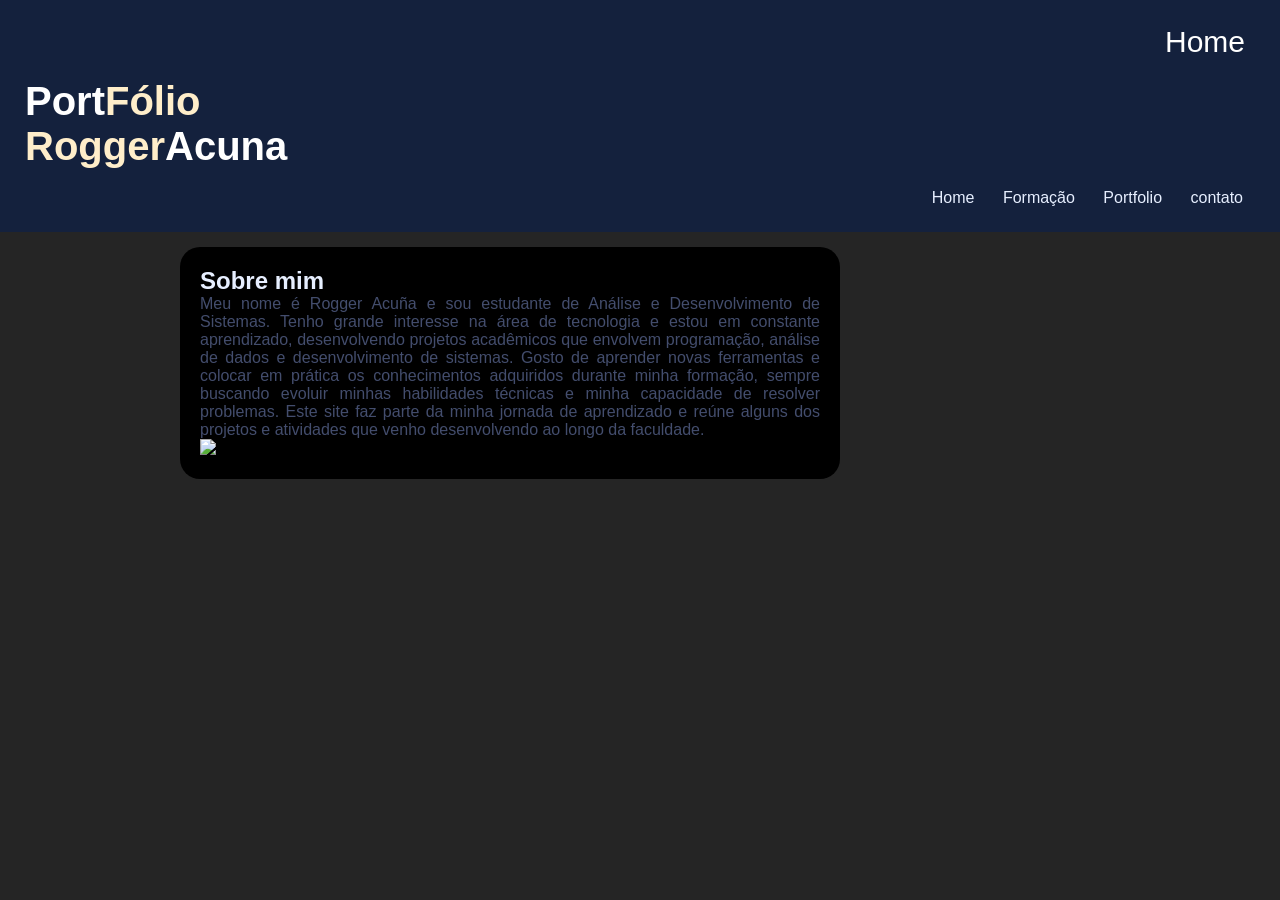
==== index.html @ c1a82602 "Add files via upload" ====
<!DOCTYPE html>
<html lang="pt-br">
<head>
    <meta charset="UTF-8">
    <meta name="viewport" content="width=device-width, initial-scale=1.0">
    <title>Home</title>
    <link rel="stylesheet" href="style.css">
</head>
<body>
<!-- Logo, parte que será igual nas 4 paginas-->
    <div id="header">
        <p class="paginaatual">Home</p>

        <div id="logo">
            <h1 class="logocolor2">Port<span class="logocolor1">Fólio</span></h1>
            <h1 class="logocolor1">Rogger<span class="logocolor2">Acuna</span></h1>
            
        </div>
    
        <div id="menu">
            <a href="index.html">Home</a>
            <a href="formacao.html">Formação</a>
            <a href="portfolio.html">Portfolio</a>
            <a href="contato.html">contato</a>
        </div>

    </div>

    <div id="content">
       <div id="posts">
        <div class="post">
            <h2>Sobre mim</h2>
            <p>Meu nome é Rogger Acuña e sou estudante de Análise e Desenvolvimento de Sistemas. Tenho grande interesse na área de tecnologia e estou em constante aprendizado, desenvolvendo projetos acadêmicos que envolvem programação, análise de dados e desenvolvimento de sistemas.

Gosto de aprender novas ferramentas e colocar em prática os conhecimentos adquiridos durante minha formação, sempre buscando evoluir minhas habilidades técnicas e minha capacidade de resolver problemas.

Este site faz parte da minha jornada de aprendizado e reúne alguns dos projetos e atividades que venho desenvolvendo ao longo da faculdade.</p> 
<img class="img-post" src="https://wordpress-cms-gc-prod-assets.quero.space/uploads/2022/09/coding-man-3-1.jpg">

        </div>
       </div>
    </div>
    
</body>
</html>
---- style.css ----
/***Limpar Formatações***/
*{
    margin: 0px;
    padding: 0px;
}

/***Genericas***/
body{
    font-size: 16px;
    font-family: 'Trebuchet MS', 'Lucida Sans Unicode', 'Lucida Grande', 'Lucida Sans', Arial, sans-serif;
    background-color: #252525;
}
h1{
    color: #ffffff;
    font-size: 40px;
}
h2{
    color: #e7efff;
}
h3{
    color: 565656;
    background: #cccccc;
    padding: 5px;
}
p{
    color: #434d6d;
}


/***Header ***/

#header{
    background-color: #14213d;
    padding: 15px;
    text-align: right;
}
#logo, #menu{
    padding: 10px;
}
#logo{
    text-align: left;

}
#header a:link, #header a:visited{
    color: #e7efff;
    padding: 8px 12px;
    text-decoration: none;
}
#header a:hover{
    color: #e5e5e5;
    background-color: #14213d;
    text-decoration: none;

}
.logocolor1{
    color:#ffeeca
}
.logocolor2{
    color: #ffffff;
}
.paginaatual{
    
    color:  #ffffff;
    display: inline-block;
    text-align: right;
    padding: 10px 20px;
    border-radius: 6px;
    font-size: 30px;

}
#content{
    width: 920px;
    margin: 0 auto;
    padding: 15px;
}
#posts{
width: 660px;
float: left;
}
.post{
padding: 20px;
margin-bottom: 20px;
background-color: #000000;
text-align: justify;
border-radius: 20px;
}
.img-post{
    width: 620px;
    }
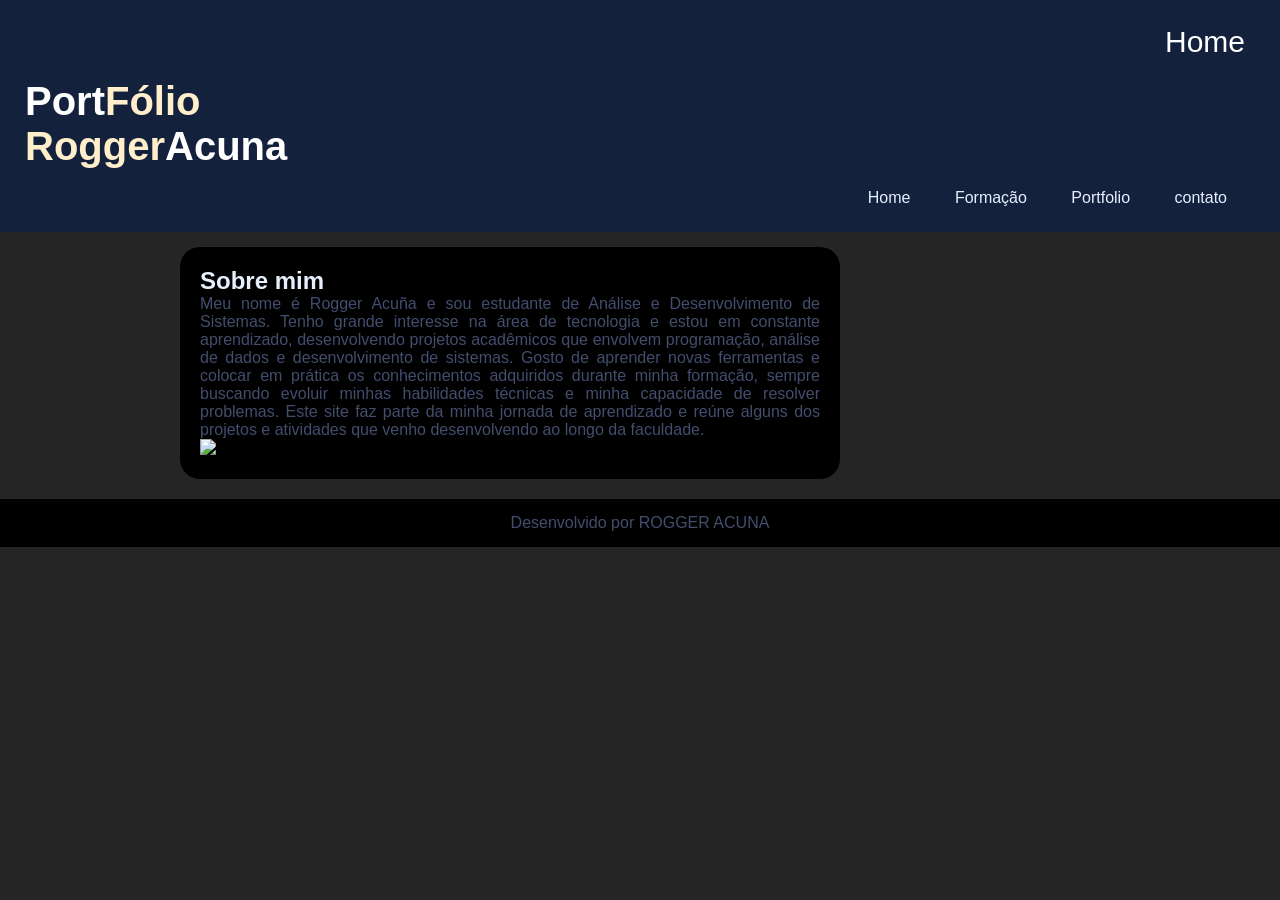
==== commit 0cfd7b85: "Add files via upload" ====
--- a/index.html
+++ b/index.html
@@ -40,6 +40,9 @@
         </div>
        </div>
     </div>
+<div id="footer">
+    Desenvolvido por ROGGER ACUNA 
+</div>    
     
 </body>
 </html>
--- a/style.css
+++ b/style.css
@@ -24,6 +24,9 @@
 }
 p{
     color: #434d6d;
+}
+li{
+    color: #e7efff
 }
 
 
@@ -86,4 +89,16 @@
 }
 .img-post{
     width: 620px;
-    }+    }
+#footer{
+    clear: both;
+    text-align: center;
+    padding: 15px;
+    background: #000000;
+    color: #434d6d;
+}    
+a::after{
+    content: "→";
+    color: #14213d;
+    font-weight: bold;
+}
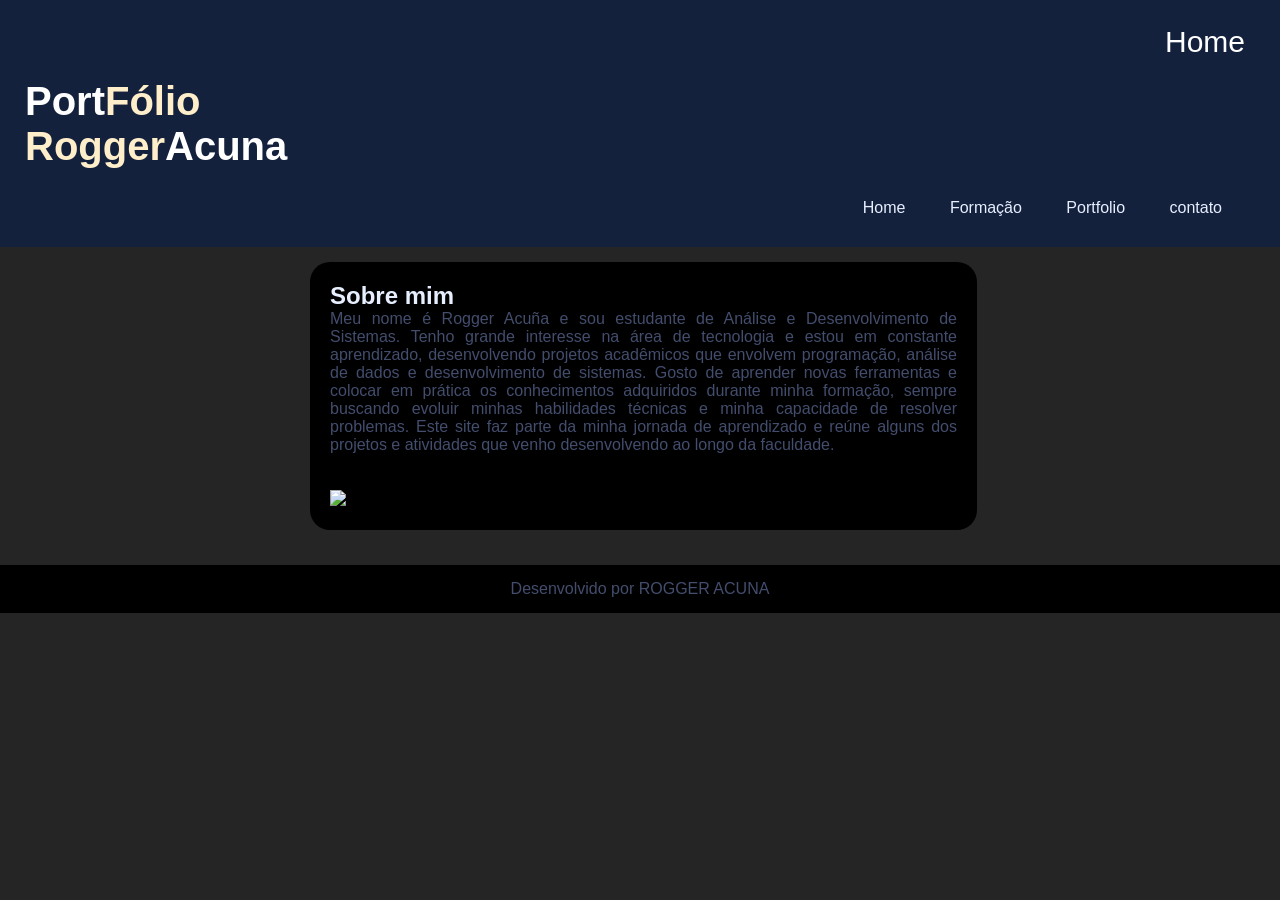
==== commit 54369e58: "Update index.html only <br> for separation" ====
--- a/index.html
+++ b/index.html
@@ -35,6 +35,7 @@
 Gosto de aprender novas ferramentas e colocar em prática os conhecimentos adquiridos durante minha formação, sempre buscando evoluir minhas habilidades técnicas e minha capacidade de resolver problemas.
 
 Este site faz parte da minha jornada de aprendizado e reúne alguns dos projetos e atividades que venho desenvolvendo ao longo da faculdade.</p> 
+            <br><br>
 <img class="img-post" src="https://wordpress-cms-gc-prod-assets.quero.space/uploads/2022/09/coding-man-3-1.jpg">
 
         </div>
@@ -45,4 +46,4 @@
 </div>    
     
 </body>
-</html>+</html>
--- a/style.css
+++ b/style.css
@@ -18,7 +18,7 @@
     color: #e7efff;
 }
 h3{
-    color: 565656;
+    color: #565656;
     background: #cccccc;
     padding: 5px;
 }
@@ -36,6 +36,12 @@
     background-color: #14213d;
     padding: 15px;
     text-align: right;
+}
+#menu{
+    display: inline-block;
+    margin: 5px;
+    margin-top: 10px;
+
 }
 #logo, #menu{
     padding: 10px;
@@ -72,15 +78,22 @@
 
 }
 #content{
-    width: 920px;
+    width: 90%;
+    max-width: 920px;
     margin: 0 auto;
     padding: 15px;
 }
 #posts{
-width: 660px;
-float: left;
+width: 100%;
+max-width: 660px;
+margin: auto;
+float: none;
+/***width: 660px;
+float: left;***/
 }
 .post{
+width: 95%;
+margin: auto;
 padding: 20px;
 margin-bottom: 20px;
 background-color: #000000;
@@ -88,7 +101,9 @@
 border-radius: 20px;
 }
 .img-post{
-    width: 620px;
+    max-width: 100%;
+    height: auto;
+    /*width: 620px;*/
     }
 #footer{
     clear: both;
@@ -101,4 +116,67 @@
     content: "→";
     color: #14213d;
     font-weight: bold;
+}
+@media (max-width: 768px){ /*para casos com celular, reorganizar layout*/
+
+#header{
+    text-align: center;
+}
+
+#logo{
+    text-align: center;
+}
+
+#menu{
+    display: block;
+}
+
+#menu a{
+    display: block;
+    margin: 5px 0;
+}
+
+.paginaatual{
+    display: block;
+    text-align: center;
+}
+
+#posts{
+    width: 100%;
+}
+
+.post{
+    width: 100%;
+}
+
+}
+
+
+.campo{
+    display: flex;
+    flex-direction: column;
+    margin-bottom: 15px;
+}
+.campo label{
+    margin-bottom: 5px;
+    color: #e7efff;
+}
+.campo input,
+.campo textarea{
+    padding: 8px;
+    border-radius: 6px;
+    border: none;
+    width: 300px;
+}
+
+button{
+    padding: 10px 15px;
+    border: none;
+    border-radius: 6px;
+    background-color: #14213d;
+    color: white;
+    cursor: pointer;
+}
+button:hover{
+    background-color: #1f3a6d;
 }
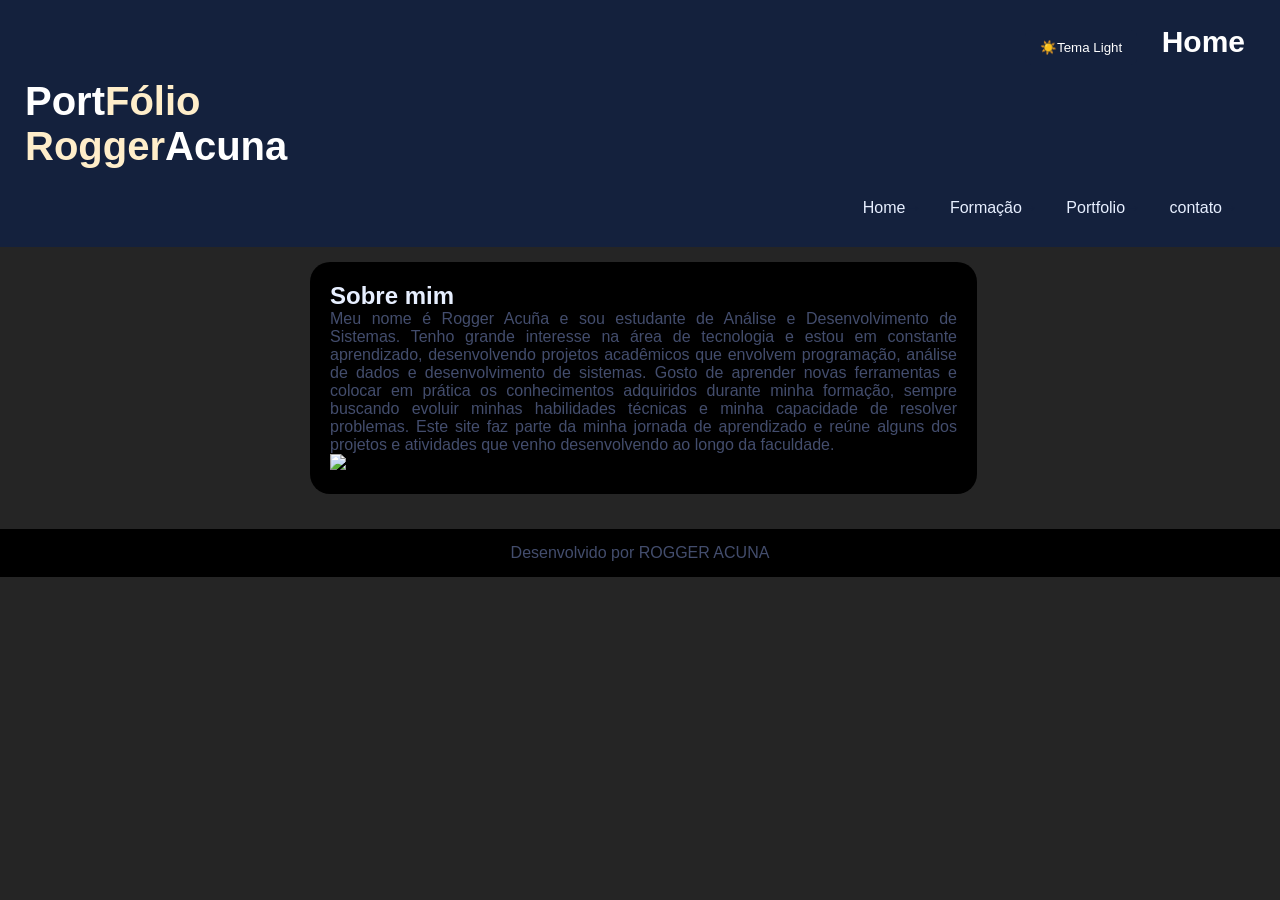
==== commit 052ff518: "Add dark/light theme toggle Implemented a theme toggle button that allows users to switch between da" ====
--- a/index.html
+++ b/index.html
@@ -9,7 +9,8 @@
 <body>
 <!-- Logo, parte que será igual nas 4 paginas-->
     <div id="header">
-        <p class="paginaatual">Home</p>
+        <button type="button" id="tema-btn">🌙 Tema Dark</button> <!---Botão para alternar modo oscuro e claro-->
+        <h2 class="paginaatual">Home</h2>
 
         <div id="logo">
             <h1 class="logocolor2">Port<span class="logocolor1">Fólio</span></h1>
@@ -35,7 +36,6 @@
 Gosto de aprender novas ferramentas e colocar em prática os conhecimentos adquiridos durante minha formação, sempre buscando evoluir minhas habilidades técnicas e minha capacidade de resolver problemas.
 
 Este site faz parte da minha jornada de aprendizado e reúne alguns dos projetos e atividades que venho desenvolvendo ao longo da faculdade.</p> 
-            <br><br>
 <img class="img-post" src="https://wordpress-cms-gc-prod-assets.quero.space/uploads/2022/09/coding-man-3-1.jpg">
 
         </div>
@@ -44,6 +44,6 @@
 <div id="footer">
     Desenvolvido por ROGGER ACUNA 
 </div>    
-    
+<script src="script.js"></script>
 </body>
-</html>
+</html>
--- a/style.css
+++ b/style.css
@@ -179,4 +179,19 @@
 }
 button:hover{
     background-color: #1f3a6d;
+}
+
+/**para modo oscuro e claro**/
+body.dark-mode{
+    background-color: #e5e5e5;
+    color: #14213d;
+}
+body.dark-mode .post{
+    background-color: #9198a3;
+}
+body.dark-mode h2{
+    color: #ffffff;
+}
+body.dark-mode p{
+    color: #14213d;
 }
